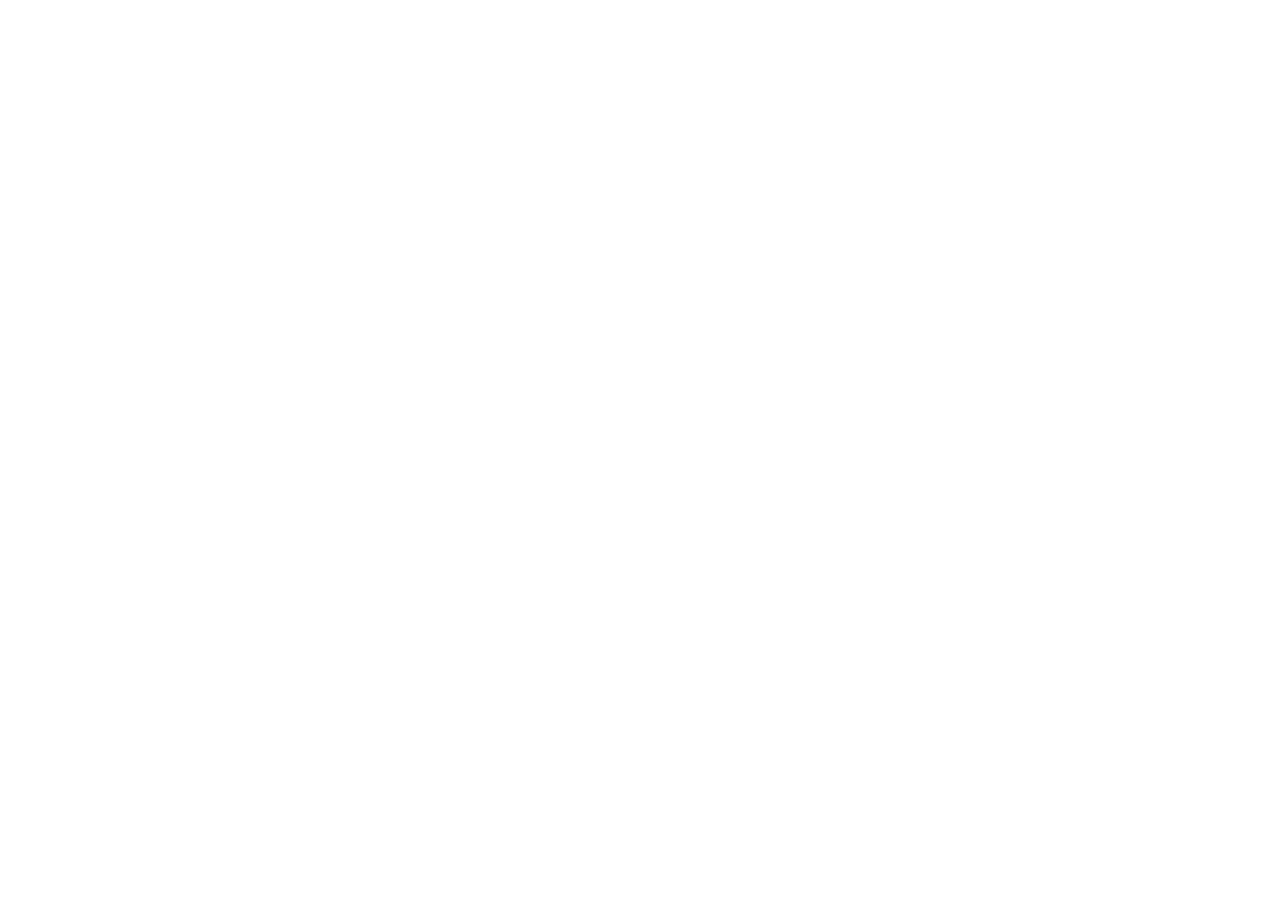
==== dadi/index.html @ 857e163b "work in progress" ====
<!DOCTYPE html>
<html lang="en">
<head>
  <meta charset="UTF-8">
  <meta http-equiv="X-UA-Compatible" content="IE=edge">
  <meta name="viewport" content="width=device-width, initial-scale=1.0">
  <title>Dados!</title>
</head>
<body>
  <h1></h1>
  <h3 id="utente"></h3>
  <h3 id="pc"></h3>
  <h2 id="vincita"> </h2>
  <script src="assets/script.js"></script>
</body>
</html>
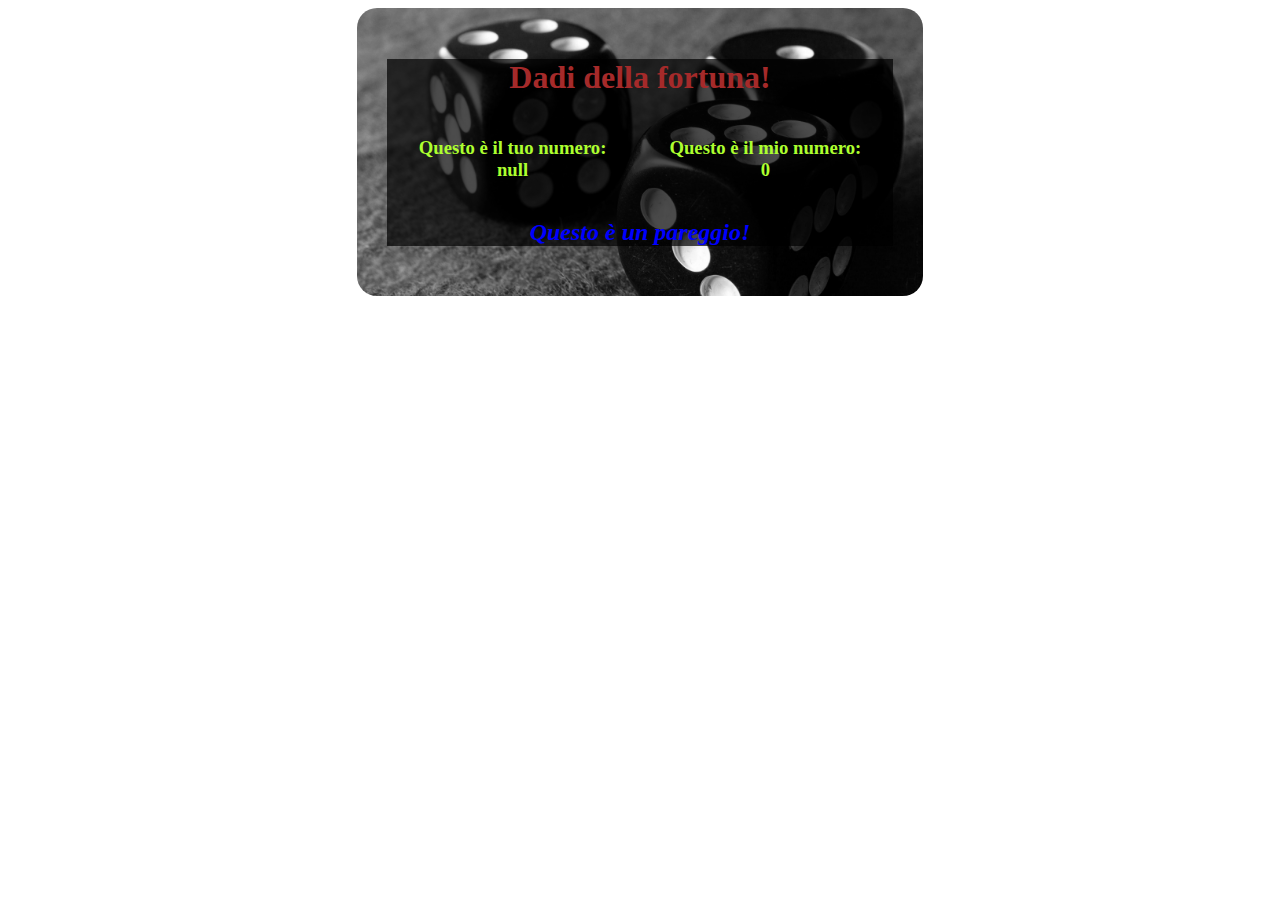
==== commit 6c0055fe: "Esercizio Finito" ====
--- a/dadi/index.html
+++ b/dadi/index.html
@@ -4,13 +4,20 @@
   <meta charset="UTF-8">
   <meta http-equiv="X-UA-Compatible" content="IE=edge">
   <meta name="viewport" content="width=device-width, initial-scale=1.0">
+  <link rel="stylesheet" href="assets/style.css">
   <title>Dados!</title>
 </head>
 <body>
-  <h1></h1>
-  <h3 id="utente"></h3>
-  <h3 id="pc"></h3>
-  <h2 id="vincita"> </h2>
+  <div class="container">
+    <div class="opacity">
+      <h1>Dadi della fortuna!</h1>
+      <div class="mini_box">
+        <h3 id="utente"></h3>
+        <h3 id="pc_win"></h3>
+      </div>
+      <h2 id="vincita"></h2>
+    </div>
+  </div>
   <script src="assets/script.js"></script>
 </body>
 </html>--- a/dadi/assets/style.css
+++ b/dadi/assets/style.css
@@ -0,0 +1,34 @@
+.container{
+  width: 40%;
+  margin: auto;
+  padding: 30px;
+  height: auto;
+  background-image: url(../assets/img/dadi-174191.jpg);
+  background-size: 100%;
+  text-align: center;
+  border-radius: 20px;
+}
+
+.container .opacity{
+  background-color: rgba(0,0,0, 0.7);
+}
+
+.mini_box{
+  display: flex;
+  justify-content: space-around;
+}
+
+.container h1{
+  color: brown;
+  opacity: 1;
+}
+
+.container .mini_box h3{
+  color: greenyellow;
+}
+
+.container h2{
+  color: blue;
+  font-weight: 700;
+  font-style: oblique;
+}